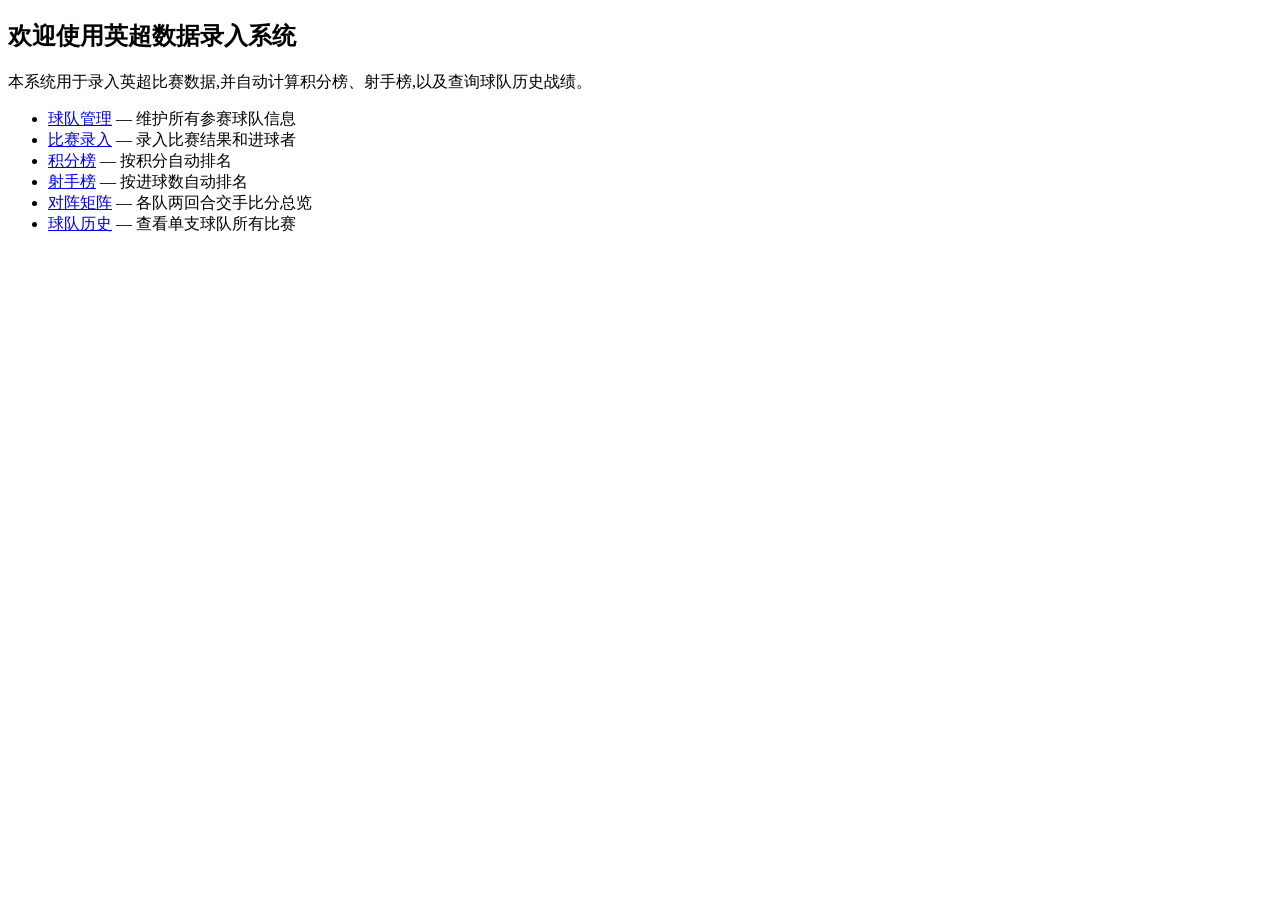
==== backend/src/main/resources/static/index.html @ ed62e274 "init" ====
<!DOCTYPE html>
<html lang="zh-CN">
<head>
  <meta charset="UTF-8" />
  <title>英超数据录入</title>
  <link rel="stylesheet" href="/css/style.css" />
</head>
<body>
  <div id="nav"></div>
  <main>
    <div class="card">
      <h2>欢迎使用英超数据录入系统</h2>
      <p>本系统用于录入英超比赛数据,并自动计算积分榜、射手榜,以及查询球队历史战绩。</p>
      <ul>
        <li><a href="/teams.html">球队管理</a> — 维护所有参赛球队信息</li>
        <li><a href="/matches.html">比赛录入</a> — 录入比赛结果和进球者</li>
        <li><a href="/standings.html">积分榜</a> — 按积分自动排名</li>
        <li><a href="/scorers.html">射手榜</a> — 按进球数自动排名</li>
        <li><a href="/matrix.html">对阵矩阵</a> — 各队两回合交手比分总览</li>
        <li><a href="/team-history.html">球队历史</a> — 查看单支球队所有比赛</li>
      </ul>
    </div>
  </main>
  <script src="/js/api.js"></script>
  <script>
    document.getElementById('nav').innerHTML = renderHeader('home');
  </script>
</body>
</html>
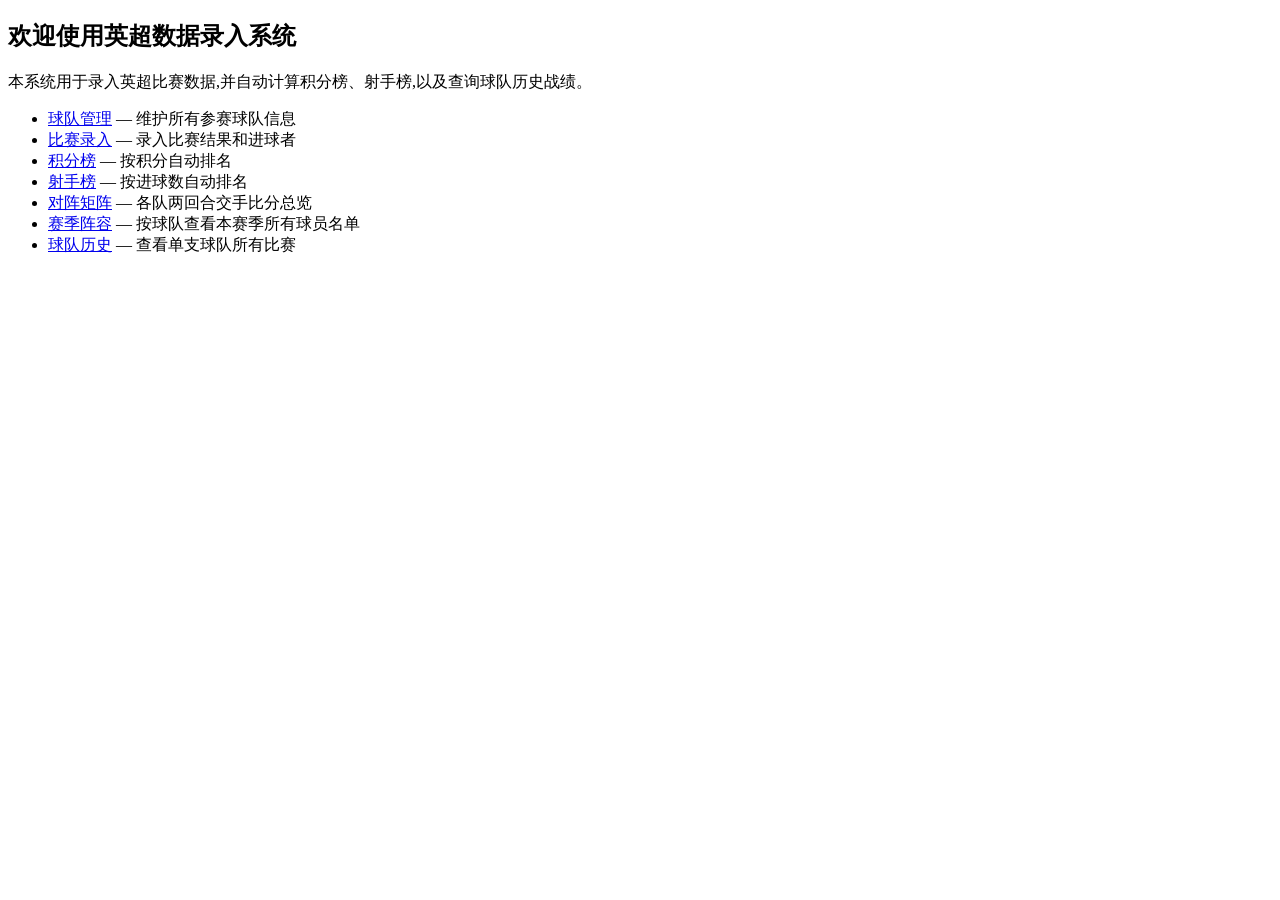
==== commit 155ad791: "自定义阵容，赛季阵容生成功能" ====
--- a/backend/src/main/resources/static/index.html
+++ b/backend/src/main/resources/static/index.html
@@ -17,6 +17,7 @@
         <li><a href="/standings.html">积分榜</a> — 按积分自动排名</li>
         <li><a href="/scorers.html">射手榜</a> — 按进球数自动排名</li>
         <li><a href="/matrix.html">对阵矩阵</a> — 各队两回合交手比分总览</li>
+        <li><a href="/squads.html">赛季阵容</a> — 按球队查看本赛季所有球员名单</li>
         <li><a href="/team-history.html">球队历史</a> — 查看单支球队所有比赛</li>
       </ul>
     </div>
